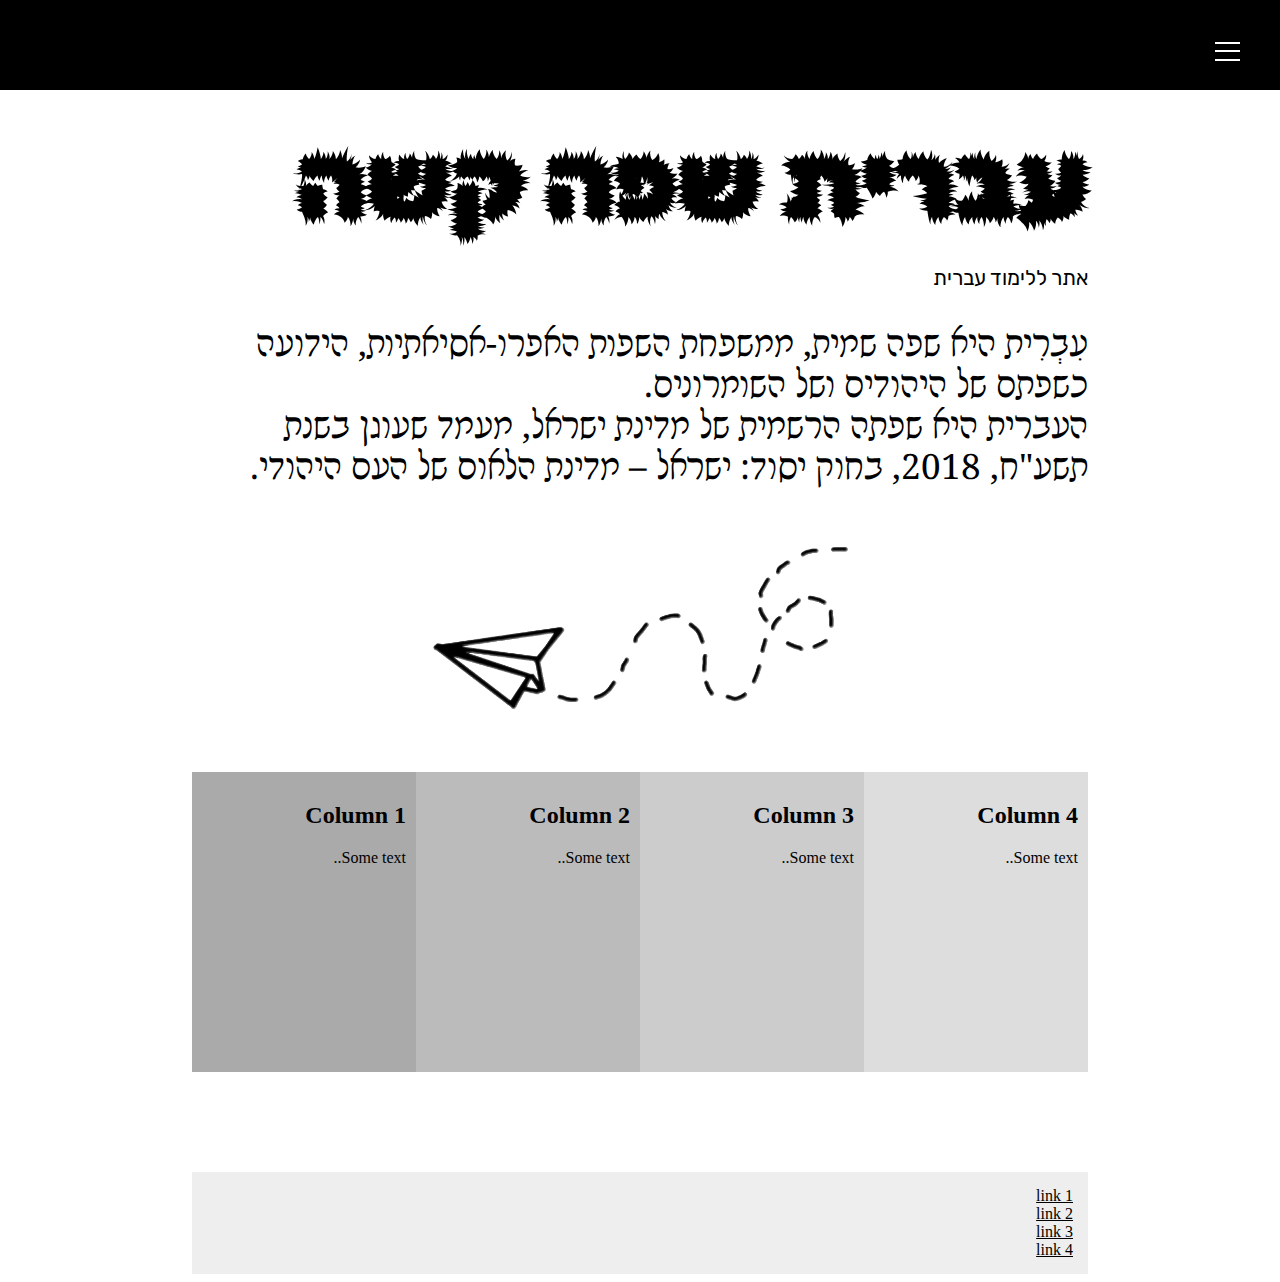
==== index.html @ 210cd4ce "upload 1" ====
<!DOCTYPE html>
<html>

<head>
  <link rel="preconnect" href="https://fonts.googleapis.com">
  <link rel="preconnect" href="https://fonts.gstatic.com" crossorigin>
  <link
    href="https://fonts.googleapis.com/css2?family=Rubik+Beastly&family=Rubik:ital,wght@0,300;0,400;0,500;0,600;0,700;0,800;0,900;1,300;1,400;1,500;1,600;1,700;1,800;1,900&display=swap"
    rel="stylesheet">
  <link rel='stylesheet' href='/assets/css/style.css'>
  <meta name="viewport" content="width=device-width, initial-scale=1.0, maximum-scale=1.0, user-scalable=no">

  <title>עברית</title>
</head>
<header>
  <input id="burger" type="checkbox" />

  <label for="burger">
    <span></span>
    <span></span>
    <span></span>
  </label>

  <nav>
    <ul>
      <li><a href="/" id="a1">דף ראשי<input id='burger' type='checkbox'></a></li>
      <li><a href="second" id="a2">דף שני<input id='burger' type='checkbox'></a></li>
    </ul>
  </nav>
</header>

<body>
  <div id="sasi">
    <h3>עברית שפה קשה</h3>
    <p class="moto">אתר ללימוד עברית</p>
    <p class="rashi">עִבְרִית היא שפה שמית, ממשפחת השפות האפרו-אסיאתיות, הידועה כשפתם של היהודים ושל השומרונים. <br>העברית היא שפתה
      הרשמית של מדינת ישראל, מעמד שעוגן בשנת תשע"ח, 2018, בחוק יסוד: ישראל – מדינת הלאום של העם היהודי.</p>
  </div>
  <img src="/assets/img/plane.png" class="center" />

  <div class="row">
    <div class="column" style="background-color:#aaa;">
      <h2>Column 1</h2>
      <p>Some text..</p>
    </div>
    <div class="column" style="background-color:#bbb;">
      <h2>Column 2</h2>
      <p>Some text..</p>
    </div>
    <div class="column" style="background-color:#ccc;">
      <h2>Column 3</h2>
      <p>Some text..</p>
    </div>
    <div class="column" style="background-color:#ddd;">
      <h2>Column 4</h2>
      <p>Some text..</p>
    </div>
  </div>

</body>
<footer>
<div class="foot">
    <a href="#">link 1<a /><br>
      <a href="#">link 2<a /><br>
        <a href="#">link 3<a /><br>
          <a href="#">link 4<a />
  </div>
</footer>

</html>
---- assets/css/style.css ----
@import url('https://fonts.googleapis.com/css2?family=Noto+Rashi+Hebrew:wght@100;200;300;400;500;600;700;800;900&family=Rubik+Beastly&family=Rubik:ital,wght@0,300;0,400;0,500;0,600;0,700;0,800;0,900;1,300;1,400;1,500;1,600;1,700;1,800;1,900&display=swap');

* {
    box-sizing: border-box;
}

body {
    direction: rtl;
    margin-left: 15%;
    margin-right: 15%;
    margin-top: 120px;
}

body>span {
    text-transform: none;
    opacity: .5;
    font-weight: 300;
    font-size: 12px;
}

body input+label {
    position: fixed;
    top: 40px;
    right: 40px;
    height: 21.5px;
    width: 25px;
    z-index: 5;
}

body input+label span {
    position: absolute;
    width: 100%;
    height: 2px;
    top: 50%;
    margin-top: -1px;
    left: 0;
    display: block;
    background: #ffffff;
    transition: .5s;
}

body input+label span:first-child {
    top: 3px;
}

body input+label span:last-child {
    top: 20px;
}

body label:hover {
    cursor: pointer;
}

body input:checked+label span {
    opacity: 0;
    top: 50%;
}

body input:checked+label span:first-child {
    opacity: 1;
    transform: rotate(405deg);
}

body input:checked+label span:last-child {
    opacity: 1;
    transform: rotate(-405deg);
}

body input~nav {
    background: rgb(0, 0, 0);
    position: fixed;
    top: 0;
    left: 0;
    width: 100%;
    height: 90px;
    z-index: 1;
    transition: .5s;
    transition-delay: .5s;
    overflow: hidden;
}

body input~nav>ul {
    text-align: center;
    position: absolute;
    top: 20%;
    left: 20%;
    right: 20%;
}

body input~nav>ul>li {
    opacity: 0;
    transition: .5s;
    transition-delay: 0s;
}

body input~nav>ul>li>a {
    text-decoration: none;
    text-transform: capitalize;
    color: #eceeef;
    font-weight: 100;
    font-family: 'Rubik Beastly', cursive;
    display: block;
    padding: 1%;
    font-size: 25px;
}

body input:checked~nav {
    height: 100%;
    transition-delay: 0s;
}

body input:checked~nav>ul>li {
    opacity: 1;
    transition-delay: .5s;
}

input[type=checkbox] {
    display: none;
}

ul {
    list-style-type: none;
    margin: 0;
    padding: 0;
}



h3 {
    font-family: 'Rubik Beastly', cursive;
    font-weight: 400;
    font-size: 105px;
    margin: auto;
}

#sasi {
    width: 100%;
    margin: auto;
}

.center {
    display: block;
    margin-left: auto;
    margin-right: auto;
    width: 50%;
    margin-bottom: 50px;
}

.column {
    float: left;
    width: 25%;
    padding: 10px;
    height: 300px;
    /* Should be removed. Only for demonstration */
}

.row:after {
    content: "";
    display: table;
    clear: both;
}

.rashi{
    font-family: 'Noto Rashi Hebrew', serif;
    font-size: 35px;
}

.moto{
    font-family: 'Rubik', sans-serif;
    font-size: 21px;
}

.foot{
    padding: 15px;
    background-color: #eee;
    color: black;
    margin-top: 100px;
}

.foot a{
    color:black;

}

/* width */
::-webkit-scrollbar {
    width: 5px;
  }
  
  /* Track */
  ::-webkit-scrollbar-track {
    box-shadow: inset 0 0 5px rgb(44, 44, 44); 
    border-radius: 10px;
  }
   
  /* Handle */
  ::-webkit-scrollbar-thumb {
    background: rgb(0, 0, 0); 
    border-radius: 10px;
  }
  
  /* Handle on hover */
  ::-webkit-scrollbar-thumb:hover {
    background: #1b1b1b; 
  }

@media only screen and (max-width: 768px){
    body {
        margin-left: 5px;
        margin-right: 5px;
        margin-top: 50px;
    }
    h3 {
        font-family: 'Rubik Beastly', cursive;
        font-size: 50px;
    }
    .rashi {
        font-family: 'Noto Rashi Hebrew', serif;
        font-size: 25px;
    }
    body input~nav {
        height: 50px;
    }
    body input+label {
        top: 15px;
    }
}
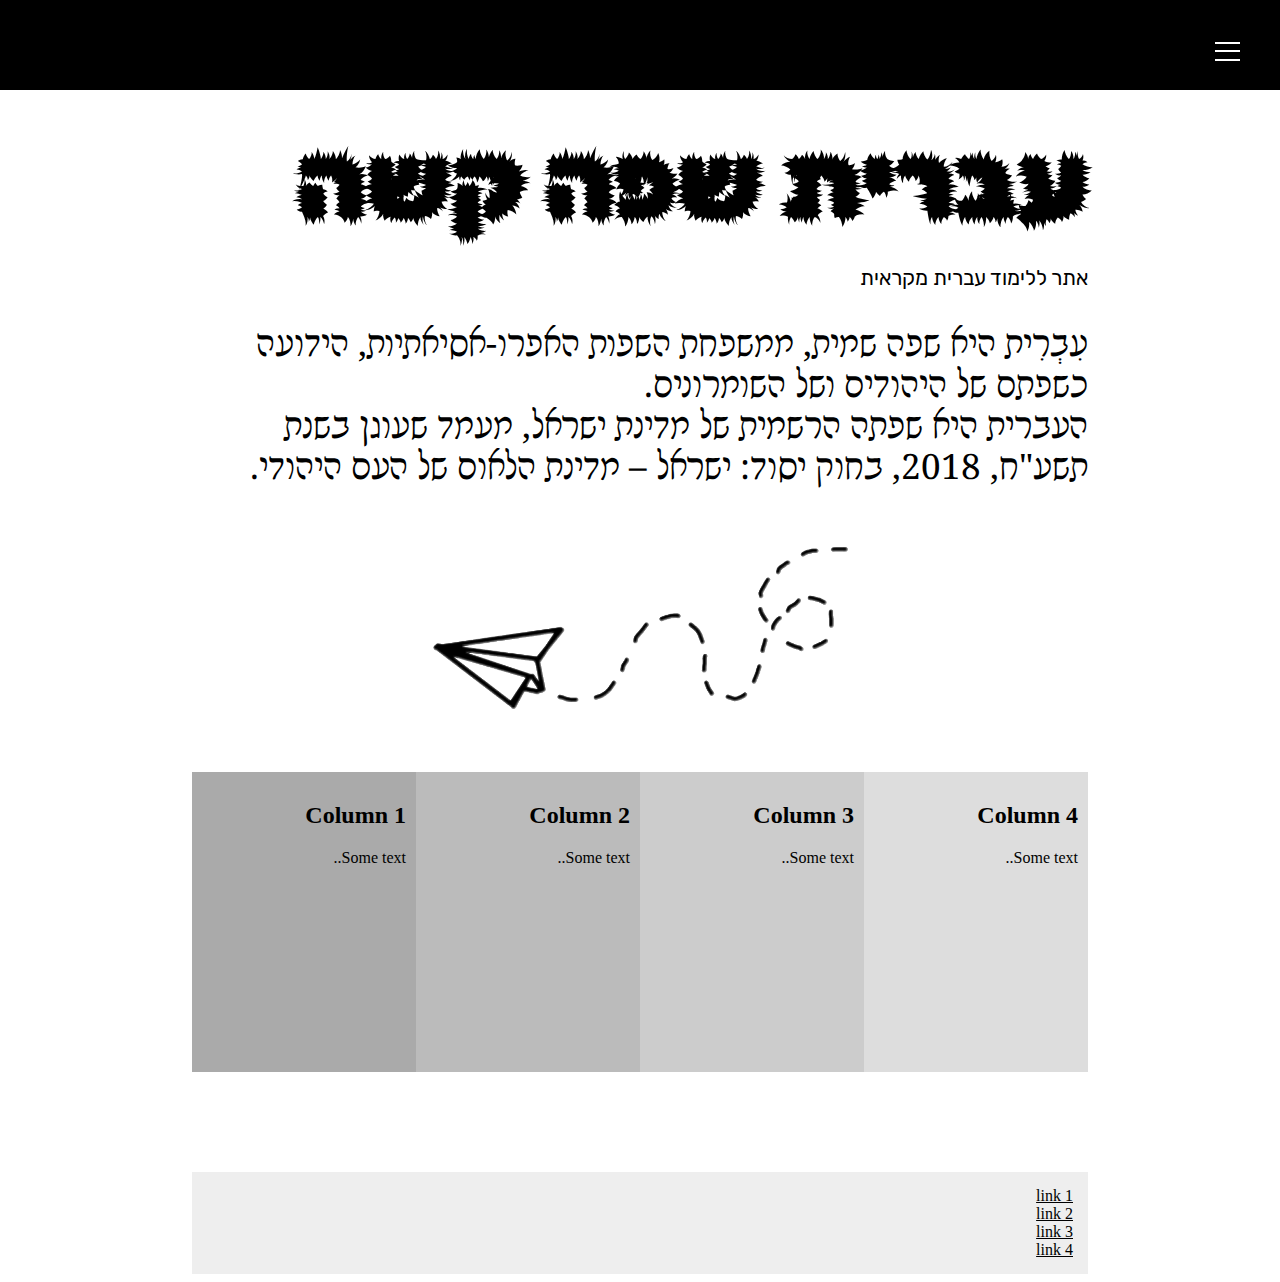
==== commit a54111f3: "change" ====
--- a/index.html
+++ b/index.html
@@ -32,7 +32,7 @@
 <body>
   <div id="sasi">
     <h3>עברית שפה קשה</h3>
-    <p class="moto">אתר ללימוד עברית</p>
+    <p class="moto">אתר ללימוד עברית מקראית</p>
     <p class="rashi">עִבְרִית היא שפה שמית, ממשפחת השפות האפרו-אסיאתיות, הידועה כשפתם של היהודים ושל השומרונים. <br>העברית היא שפתה
       הרשמית של מדינת ישראל, מעמד שעוגן בשנת תשע"ח, 2018, בחוק יסוד: ישראל – מדינת הלאום של העם היהודי.</p>
   </div>
